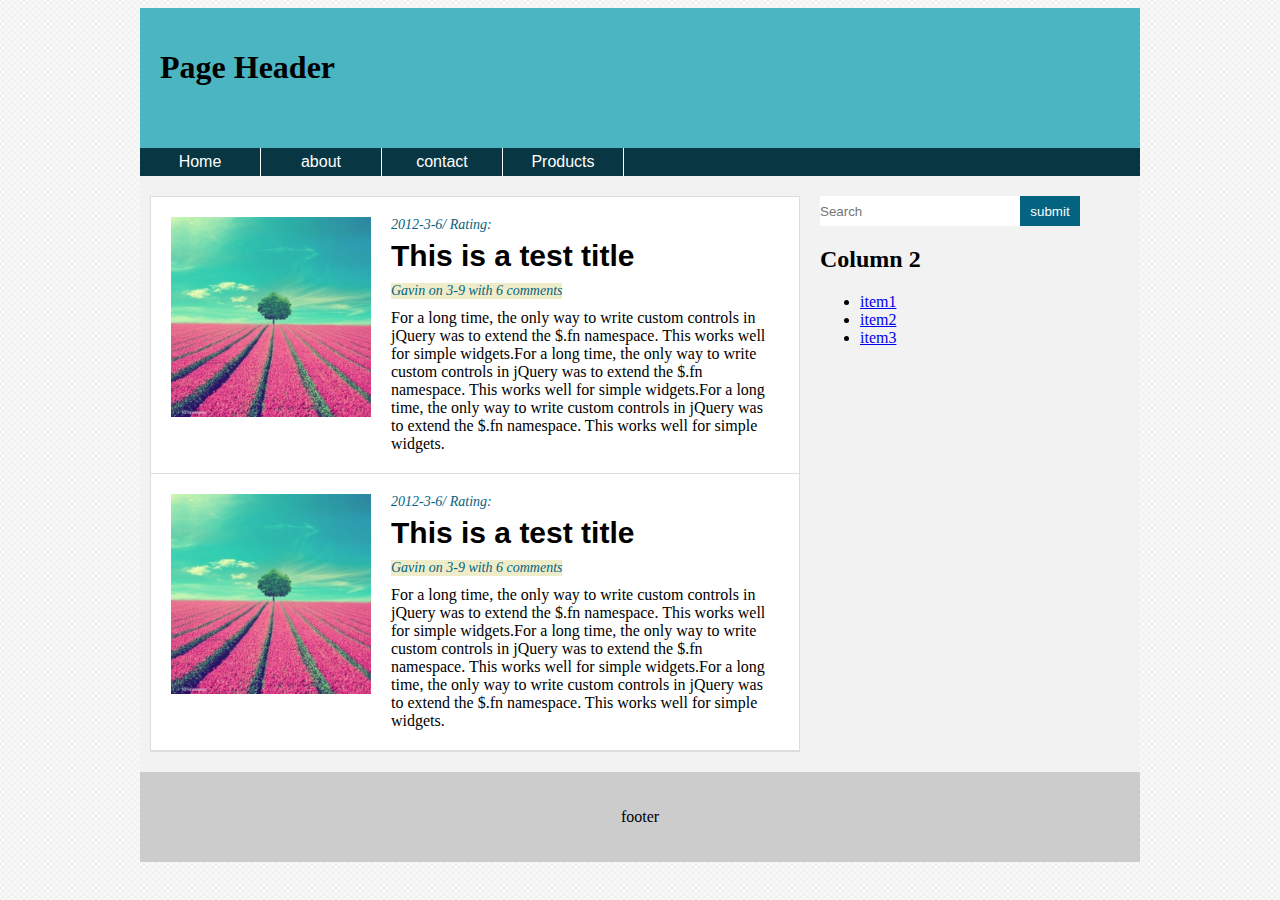
==== index.html @ e53ad46f "index" ====
<!DOCTYPE html PUBLIC "-//W3C//DTD XHTML 1.1//EN" "http://www.w3.org/TR/xhtml11/DTD/xhtml11.dtd">
<html>
	<head>
		<title>index</title>
		<link rel="stylesheet" href="css/style.css">
	</head>
	<body>
		<div id="container">

			<!-- HEADER -->
			<div id="header">
				<h1>Page Header</h1>
			</div> <!-- end header -->

			<!-- NAV -->
			<div id="nav">
				<ul>
					<li><a href="#">Home</a></li>
					<li><a href="#">about</a></li>
					<li><a href="#">contact</a></li>
					<li><a href="#">Products</a>
						<ul>
							<li><a href="hello">hello</a></li>
							<li><a href="world">world</a></li>
							<li><a href="nerd">nerd</a></li>
						</ul> <!-- end level 2 -->
					</li>
				</ul> <!-- end level 1 -->
			</div> <!-- end nav -->

			<!-- WRAP -->
			<div id="content_wrap">
				<div id="content" class="clearfix">
					<!-- MAIN CONTENT -->
					<div id="main_wrap">
						<div id="main">
							<div id="posts">
								<div class="post">
									<div class="post_img">
										<img src="img/post_img.jpg" alt="post_img">
									</div>
									<div class="post_preview">
										<div class="prebar">
											2012-3-6/ Rating:
										</div>
										<div class="post_title">
											This is a test title
										</div>
										<div class="post_meta">
											Gavin on 3-9 with 6 comments
										</div>
										<div class="preview_text">
											For a long time, the only way to write custom controls in jQuery was to extend the $.fn namespace. This works well for simple widgets.For a long time, the only way to write custom controls in jQuery was to extend the $.fn namespace. This works well for simple widgets.For a long time, the only way to write custom controls in jQuery was to extend the $.fn namespace. This works well for simple widgets.
										</div>
									</div>
																	
								</div> <!-- end post -->
								<div class="post">
									<div class="post_img">
										<img src="img/post_img.jpg" alt="post_img">
									</div>
									<div class="post_preview">
										<div class="prebar">
											2012-3-6/ Rating:
										</div>
										<div class="post_title">
											This is a test title
										</div>
										<div class="post_meta">
											Gavin on 3-9 with 6 comments
										</div>
										<div class="preview_text">
											For a long time, the only way to write custom controls in jQuery was to extend the $.fn namespace. This works well for simple widgets.For a long time, the only way to write custom controls in jQuery was to extend the $.fn namespace. This works well for simple widgets.For a long time, the only way to write custom controls in jQuery was to extend the $.fn namespace. This works well for simple widgets.
										</div>
									</div>
																	
								</div> <!-- end post -->
							</div> <!-- end posts -->
						</div> <!-- end main -->
					</div> <!-- end main_wrap -->

					<!-- SIDE -->
					<div id="side">
						<div id="search_form">
							<form action="" method="GET">
								<input type="text" class="search_input" placeholder="Search" />
								<input type="submit" class="search_submit" value="submit" />
							</form>
						</div>
						<h2>Column 2</h2>
						<ul>
							<li><a href="#">item1</a></li>
							<li><a href="#">item2</a></li>
							<li><a href="#">item3</a></li>
						</ul>

					</div> <!-- end side -->					
				</div> <!-- end content -->
			</div> <!-- end content_wrap -->

			<!-- FOOTER -->
			<div id="footer">
				<p>footer</p>
			</div> <!-- end footer -->


		</div> <!-- end container -->

	</body>
</html>
---- css/style.css ----
form div{
	margin: 0;
	padding: 0;
	border: 0;
	outline: 0;
	font-weight: inherit;
	font-style: inherit;
	font-size: 100%;
	font-family: inherit;
	vertical-align: baseline;
}
body{
	background-image: url(../img/bg.png);
	background-repeat: repeat;
}
#container{
	width: 1000px;
	margin: 0 auto;
	background: #fff;
}
#header{
	background: #4BB5C1;
	padding: 20px;
	display: block;
	height: 100px;
}

/*nav bar style*/
#nav{
	width: 100%;
	background: #083643;
	float: left;
	display: block;
}
#nav ul {
  font-family: Arial, Verdana;
  margin: 0;
  padding: 0;
  list-style: none;
}
#nav ul li {
  display: block;
  position: relative;
  float: left;
  text-align: center;
}
#nav ul li a {
  display: block;
  width: 100px;
  text-decoration: none;
  color: #fff;
  border-right: 1px solid #fff;
  padding: 5px 10px;
}
/*#nav ul li a:hover { background: #046380; }*/
#nav li ul { display: none; }
#nav li:hover ul {
  display: block;
  position: absolute;
  margin: 0;
  padding: 0;
}
#nav li:hover li {
  float: none;
  font-size: 11px;
  font-size: 15px;
  height: 30px;
  background: #083643;
}
#nav li:hover li a:hover { background: #046380;  }

/*content wrap style*/
#content_wrap{
	background: #f2f2f2;
	padding: 20px 10px;
	width: 980px;
	display: block;
	float: left;
}
#content{
	margin: 0 auto;
	width: 980px;
	display: block;
}
#main_wrap{
	width: 650px;
	float: left;
}

#main{
	background: #fff;
	float: left;
	width: 648px;
	border: 1px solid #ddd;
	display: inline;
}
#main #posts{
	float: left;
	width: 648px;
}
#main .post{
	width: 608px;
	float: left;
	padding: 20px 20px;
	border-bottom: 1px solid #ddd;
}
#main .post .post_img{
	float: left;
	margin-right: 20px;
}
#main .post .post_img img{
	width: 200px;
	height: 200px;
	overflow: hidden;
}
#main .post .post_preview{
	float: right;
	width: 388px;
}
#main .post .prebar{
	padding-bottom: 6px;
	font-size: 14px;
	font-style: italic;
	color: #046380;
	overflow: hidden;
}
#main .post .post_title{
	font-size: 30px;
	font-family:  Arial, Helvetica, sans-serif;
	font-weight: bold;
	color: #000;
	padding-bottom: 10px;

}
#main .post .post_meta{
	background: #EFECCA;
	font-size: 14px;
	color: #046380;
	float: left;
	font-style: italic;
}
#main .post .preview_text{
	float: left;
	width: 100%;
	margin-top: 10px;
}

/*side bar*/
#side{
	float: right;
	width: 310px;
}
#search_form{
	position: relative;
	height: 30px;
	width: 260px;
}
#search_form input{
	display: inline-block;
	padding: 0;
	margin: 0;
}
.search_input{
	float: left;
	height: 30px;
	width: 200px;
	border: none;
}
.search_submit{
	float: left;
	background-color: #046380;
	width: 60px;
	height: 30px;
	color: #fff;
	border: none;
	cursor: pointer;
}

#footer{
	background: #ccc;
	clear: both;
	text-align: center;
	padding: 20px;
}

.clearfix:after {
     visibility: hidden;
     display: block;
     font-size: 0;
     content: " ";
     clear: both;
     height: 0;
}
.clearfix { display: inline-block; }
html[xmlns] .clearfix { display: block; }
* html .clearfix { height: 1%; }
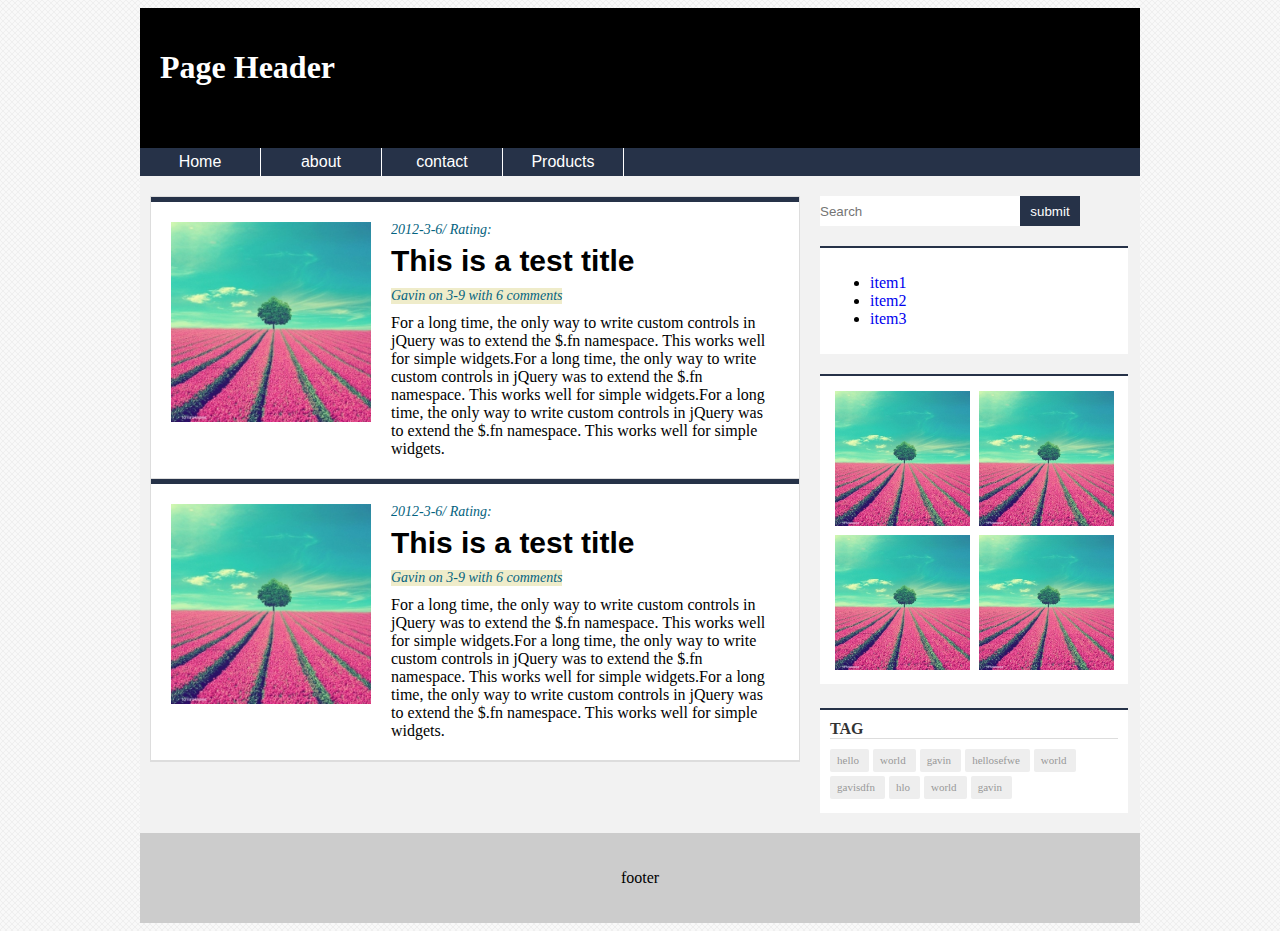
==== commit 39d5a782: "add side bar" ====
--- a/index.html
+++ b/index.html
@@ -86,13 +86,42 @@
 								<input type="text" class="search_input" placeholder="Search" />
 								<input type="submit" class="search_submit" value="submit" />
 							</form>
+						</div> <!-- end search form -->
+						<div class="sidewidget">
+							<ul>
+								<li><a href="#">item1</a></li>
+								<li><a href="#">item2</a></li>
+								<li><a href="#">item3</a></li>
+							</ul>							
 						</div>
-						<h2>Column 2</h2>
-						<ul>
-							<li><a href="#">item1</a></li>
-							<li><a href="#">item2</a></li>
-							<li><a href="#">item3</a></li>
-						</ul>
+						<div class="sidewidget photowidget clearfix">
+							<a href="#">
+								<img src="img/post_img.jpg" alt="" />
+							</a>
+							<a href="#">
+								<img src="img/post_img.jpg" alt="" />
+							</a>
+							<a href="#">
+								<img src="img/post_img.jpg" alt="" />
+							</a>
+							<a href="#">
+								<img src="img/post_img.jpg" alt="" />
+							</a>
+						</div>
+						<div class="sidewidget tagewidget">
+							<h4 class="tagtitle">TAG</h4>
+							<div class="tags">
+								<a href="#">hello</a>
+								<a href="#">world</a>
+								<a href="#">gavin</a>
+								<a href="#">hellosefwe</a>
+								<a href="#">world</a>
+								<a href="#">gavisdfn</a>
+								<a href="#">hlo</a>
+								<a href="#">world</a>
+								<a href="#">gavin</a>								
+							</div>
+						</div>
 
 					</div> <!-- end side -->					
 				</div> <!-- end content -->
--- a/css/style.css
+++ b/css/style.css
@@ -1,4 +1,4 @@
-form div{
+form, div{
 	margin: 0;
 	padding: 0;
 	border: 0;
@@ -19,16 +19,17 @@
 	background: #fff;
 }
 #header{
-	background: #4BB5C1;
+	background: #000000;
 	padding: 20px;
 	display: block;
 	height: 100px;
+	color: #fff;
 }
 
 /*nav bar style*/
 #nav{
 	width: 100%;
-	background: #083643;
+	background: #263248;
 	float: left;
 	display: block;
 }
@@ -65,7 +66,7 @@
   font-size: 11px;
   font-size: 15px;
   height: 30px;
-  background: #083643;
+  background: #263248;
 }
 #nav li:hover li a:hover { background: #046380;  }
 
@@ -103,6 +104,7 @@
 	float: left;
 	padding: 20px 20px;
 	border-bottom: 1px solid #ddd;
+	border-top: 5px solid #263248;
 }
 #main .post .post_img{
 	float: left;
@@ -168,12 +170,55 @@
 }
 .search_submit{
 	float: left;
-	background-color: #046380;
+	background-color: #263248;
 	width: 60px;
 	height: 30px;
 	color: #fff;
 	border: none;
 	cursor: pointer;
+}
+
+.sidewidget{
+	width: 288px;
+	/*border: 1px solid #ddd;*/
+	border-top: 2px solid #263248;
+	padding: 10px;
+	margin-top: 20px;
+	background: #fff;
+}
+.sidewidget a{
+	text-decoration: none;
+}
+.sidewidget img{
+	width: 135px;
+	height: 135px;
+	margin: 4.5px;
+	float: left;
+	border: none;
+}
+.sidewidget .tagtitle{
+	margin: 0 0 10px 0;
+	padding: 0;
+	color: #333;
+	border-bottom: 1px solid #ddd;
+}
+.tags{
+
+}
+.tags a{
+	font-size: 11px;
+	line-height: 13px;
+	background-color: #eee;
+	color: #999;
+	display: inline-block;
+	margin: 0 0 4px 0;
+	padding: 5px 10px 5px 7px;
+	-webkit-border-radius: 2px;
+	-moz-border-radius: 2px;
+	border-radius: 2px;
+}
+.tags a:hover{
+	background-color: #263248;
 }
 
 #footer{
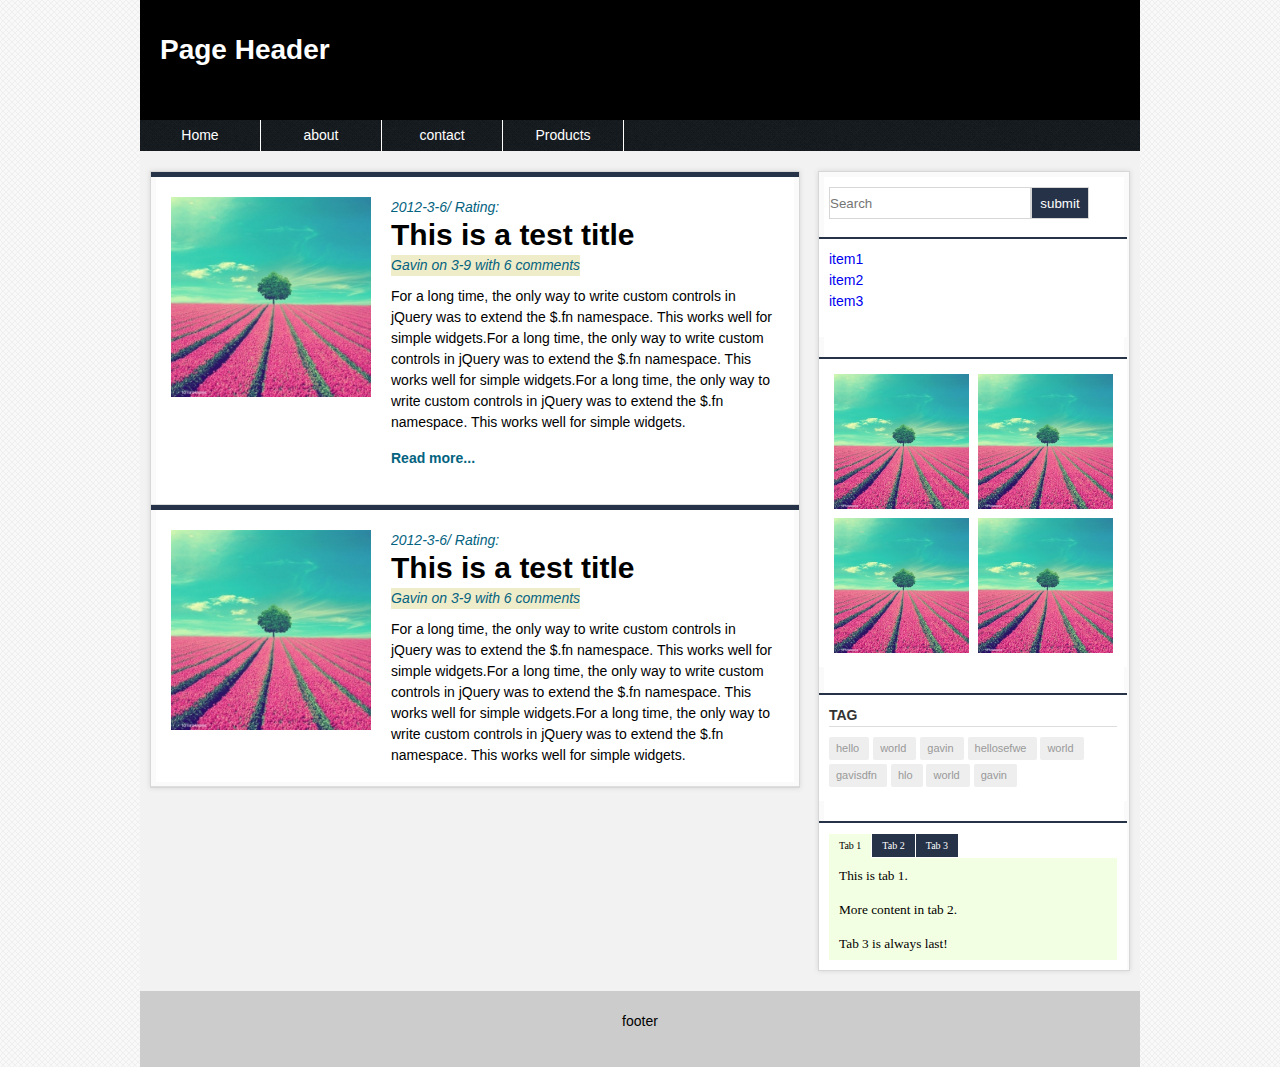
==== commit e1f2c6f5: "make the index better and makeup the article page" ====
--- a/index.html
+++ b/index.html
@@ -3,6 +3,8 @@
 	<head>
 		<title>index</title>
 		<link rel="stylesheet" href="css/style.css">
+		<script type="text/javascript" src="js/jquery.js"></script>
+		<script type="text/javascript" src="js/jquery.idTabs.min.js"></script>
 	</head>
 	<body>
 		<div id="container">
@@ -50,7 +52,10 @@
 											Gavin on 3-9 with 6 comments
 										</div>
 										<div class="preview_text">
+											<p>
 											For a long time, the only way to write custom controls in jQuery was to extend the $.fn namespace. This works well for simple widgets.For a long time, the only way to write custom controls in jQuery was to extend the $.fn namespace. This works well for simple widgets.For a long time, the only way to write custom controls in jQuery was to extend the $.fn namespace. This works well for simple widgets.
+											</P>
+											<p><a href="#">Read more...</a> </p>
 										</div>
 									</div>
 																	
@@ -107,8 +112,8 @@
 							<a href="#">
 								<img src="img/post_img.jpg" alt="" />
 							</a>
-						</div>
-						<div class="sidewidget tagewidget">
+						</div> <!-- end photowidget -->
+						<div class="sidewidget tagwidget">
 							<h4 class="tagtitle">TAG</h4>
 							<div class="tags">
 								<a href="#">hello</a>
@@ -121,8 +126,21 @@
 								<a href="#">world</a>
 								<a href="#">gavin</a>								
 							</div>
+						</div> <!-- end tagwidget -->
+
+						<div id="tab" class="sidewidget tabwidget">
+						  <ul> 
+						    <li><a href="#tab1" class="selected">Tab 1</a></li> 
+						    <li><a href="#tab2">Tab 2</a></li> 
+						    <li><a href="#tab3">Tab 3</a></li> 
+						  </ul> 
+						  <div id="tab1">This is tab 1.</div> 
+						  <div id="tab2">More content in tab 2.</div> 
+						  <div id="tab3">Tab 3 is always last!</div> 							
 						</div>
-
+						<script type="text/javascript"> 
+						  $("#tab ul").idTabs(); 
+						</script>							
 					</div> <!-- end side -->					
 				</div> <!-- end content -->
 			</div> <!-- end content_wrap -->
--- a/css/style.css
+++ b/css/style.css
@@ -1,18 +1,42 @@
-form, div{
+html, body, div, span, applet, object, iframe,
+p, blockquote, pre,
+a, abbr, acronym, address, big, cite, code,
+del, dfn, em, img, ins, kbd, q, s, samp,
+small, strike, strong, sub, sup, tt, var,
+b, u, i, center,
+dl, dt, dd, ol, ul, li,
+fieldset, form, label, legend,
+table, caption, tbody, tfoot, thead, tr, th, td,
+article, aside, canvas, details, embed, 
+figure, figcaption, footer, header, hgroup, 
+menu, nav, output, ruby, section, summary,
+time, mark, audio, video {
 	margin: 0;
 	padding: 0;
 	border: 0;
-	outline: 0;
-	font-weight: inherit;
-	font-style: inherit;
 	font-size: 100%;
-	font-family: inherit;
+	font: inherit;
 	vertical-align: baseline;
 }
+
 body{
-	background-image: url(../img/bg.png);
-	background-repeat: repeat;
-}
+	font: 14px/21px Helvetica, Arial, sans-serif;
+	background: url(../img/bg.png) 0 0 repeat;
+}
+p, ul, ol {
+	margin-bottom: 15px;
+}
+p a {
+	color: #046380;
+	font-weight: bold;
+	text-decoration: none;
+}
+hr{
+	border: none;
+	height: 1 px;
+	border-top: 1 solid #ddd;
+}
+
 #container{
 	width: 1000px;
 	margin: 0 auto;
@@ -22,21 +46,21 @@
 	background: #000000;
 	padding: 20px;
 	display: block;
-	height: 100px;
+	height: 80px;
 	color: #fff;
 }
 
 /*nav bar style*/
 #nav{
 	width: 100%;
-	background: #263248;
+	/*background: #263248;*/
+	background-image: url(../img/nav-bg.png);
+	background-repeat: repeat;
 	float: left;
 	display: block;
 }
 #nav ul {
   font-family: Arial, Verdana;
-  margin: 0;
-  padding: 0;
   list-style: none;
 }
 #nav ul li {
@@ -44,16 +68,16 @@
   position: relative;
   float: left;
   text-align: center;
+  border-right: 1px solid #fff;
 }
 #nav ul li a {
   display: block;
   width: 100px;
   text-decoration: none;
   color: #fff;
-  border-right: 1px solid #fff;
   padding: 5px 10px;
 }
-/*#nav ul li a:hover { background: #046380; }*/
+#nav ul li a:hover { background: #046380; }
 #nav li ul { display: none; }
 #nav li:hover ul {
   display: block;
@@ -92,8 +116,9 @@
 	background: #fff;
 	float: left;
 	width: 648px;
-	border: 1px solid #ddd;
-	display: inline;
+	border: 1px solid #d7d7d7;
+	-webkit-box-shadow: inset 5px 5px 0px #fafafa, inset -5px -5px 0px #fafafa, 0px 0px 5px #d7d7d7;
+	box-shadow: inset 5px 5px 0px #fafafa, inset -5px -5px 0px #fafafa, 0px 0px 5px #d7d7d7;
 }
 #main #posts{
 	float: left;
@@ -147,18 +172,29 @@
 	margin-top: 10px;
 }
 
+/*single page style*/
+#main .singlepost{
+	padding: 30px 20px;
+}
+
 /*side bar*/
 #side{
 	float: right;
 	width: 310px;
+	background: white;
+	border: 1px solid #d7d7d7;
+	-webkit-box-shadow: inset 5px 5px 0px #fafafa, inset -5px -5px 0px #fafafa, 0px 0px 5px #d7d7d7;
+	box-shadow: inset 5px 5px 0px #fafafa, inset -5px -5px 0px #fafafa, 0px 0px 5px #d7d7d7;
 }
 #search_form{
+	margin: 15px 10px;
 	position: relative;
 	height: 30px;
 	width: 260px;
 }
 #search_form input{
 	display: inline-block;
+	border: 1px solid #d7d7d7;
 	padding: 0;
 	margin: 0;
 }
@@ -166,13 +202,12 @@
 	float: left;
 	height: 30px;
 	width: 200px;
-	border: none;
 }
 .search_submit{
 	float: left;
 	background-color: #263248;
-	width: 60px;
-	height: 30px;
+	width: 58px;
+	height: 32px;
 	color: #fff;
 	border: none;
 	cursor: pointer;
@@ -195,6 +230,9 @@
 	margin: 4.5px;
 	float: left;
 	border: none;
+}
+.sidewidget ul{
+	list-style: none;
 }
 .sidewidget .tagtitle{
 	margin: 0 0 10px 0;
@@ -221,6 +259,43 @@
 	background-color: #263248;
 }
 
+/*Tab style*/
+.tabwidget ul{
+	margin: 0;
+	padding: 0;
+}
+.tabwidget li { list-style:none; float:left; }
+.tabwidget ul a {
+  display:block;
+  padding:6px 10px;
+  text-decoration:none!important;
+  margin:1px;
+  margin-left:0;
+  font:10px Verdana;
+  color:#FFF;
+  background:#263248;
+}
+.tabwidget ul a:hover {
+  color:#000;
+  background:#F3FFE2;
+  }
+.tabwidget ul a.selected {
+  margin-bottom:0;
+  color:#000;
+  background:#F3FFE2;
+  border-bottom:1px solid #F3FFE2;
+  cursor:default;
+  }
+.tabwidget div {
+  padding:10px 10px 8px 10px;
+  *padding-top:3px;
+  *margin-top:-15px;
+  clear:left;
+  background:#F3FFE2;
+  font:10pt Georgia;
+}
+.tabwidget div a { color:#000; font-weight:bold; }
+
 #footer{
 	background: #ccc;
 	clear: both;
